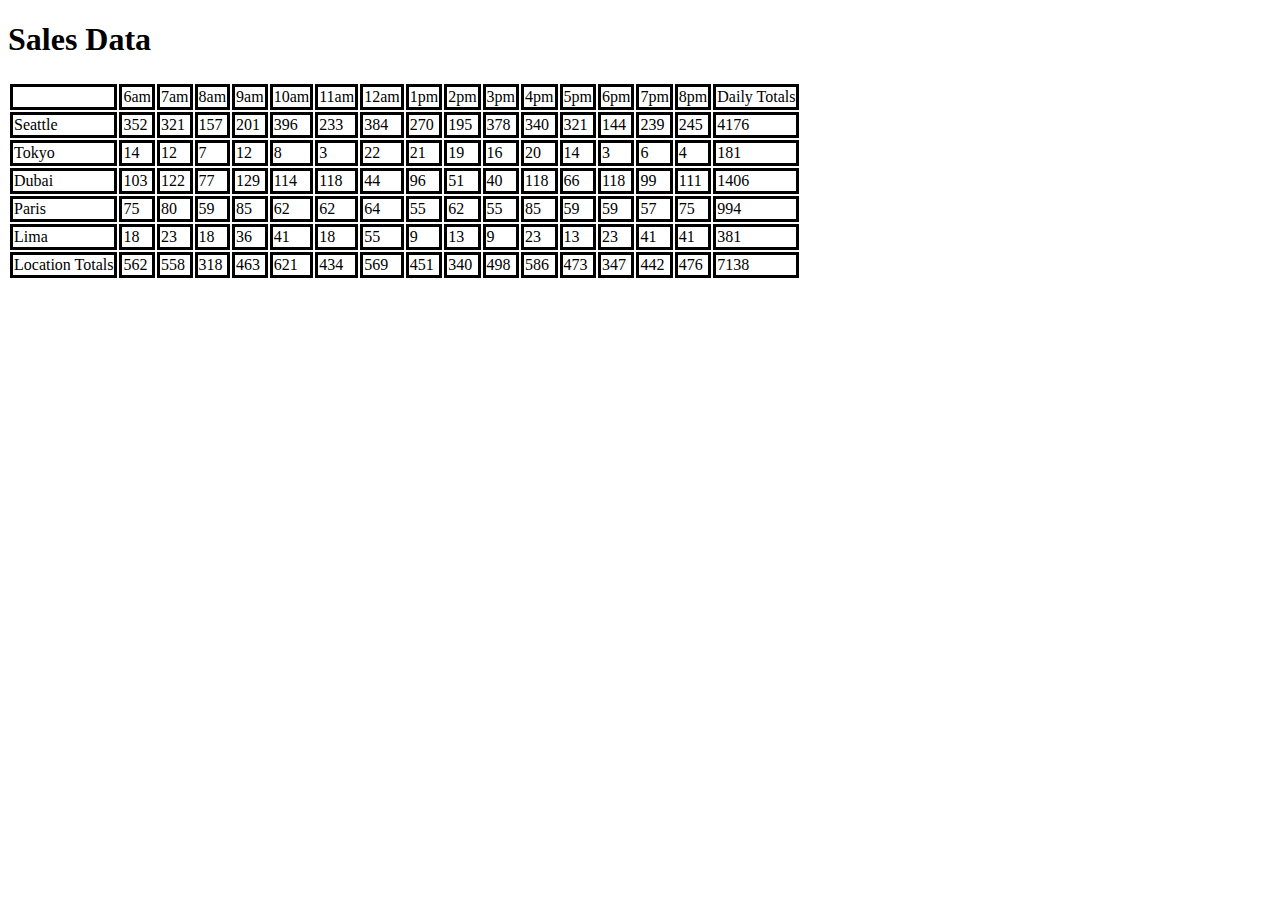
==== sales.html @ 56b21eca "finished lab08b" ====
<!DOCTYPE html>
<html lang="en">
<head>
    <title>Cookie Stand</title>
    <style>
        th {
            border: solid black;
            width: 150px;
        }
        td{
            border: solid black;
        }
    </style>
</head>
<body>
    <header>
        <h1>
            Sales Data
        </h1>
    </header>
    <table>
        <thead>
            <tr>
      
            </tr>
        </thead>
            <tbody id="table-data">

              </tbody>
            <tbody id="daily-totals">

            </tbody>
    </table>
   
    <script src="js/app.js"></script>
</body>
</html>
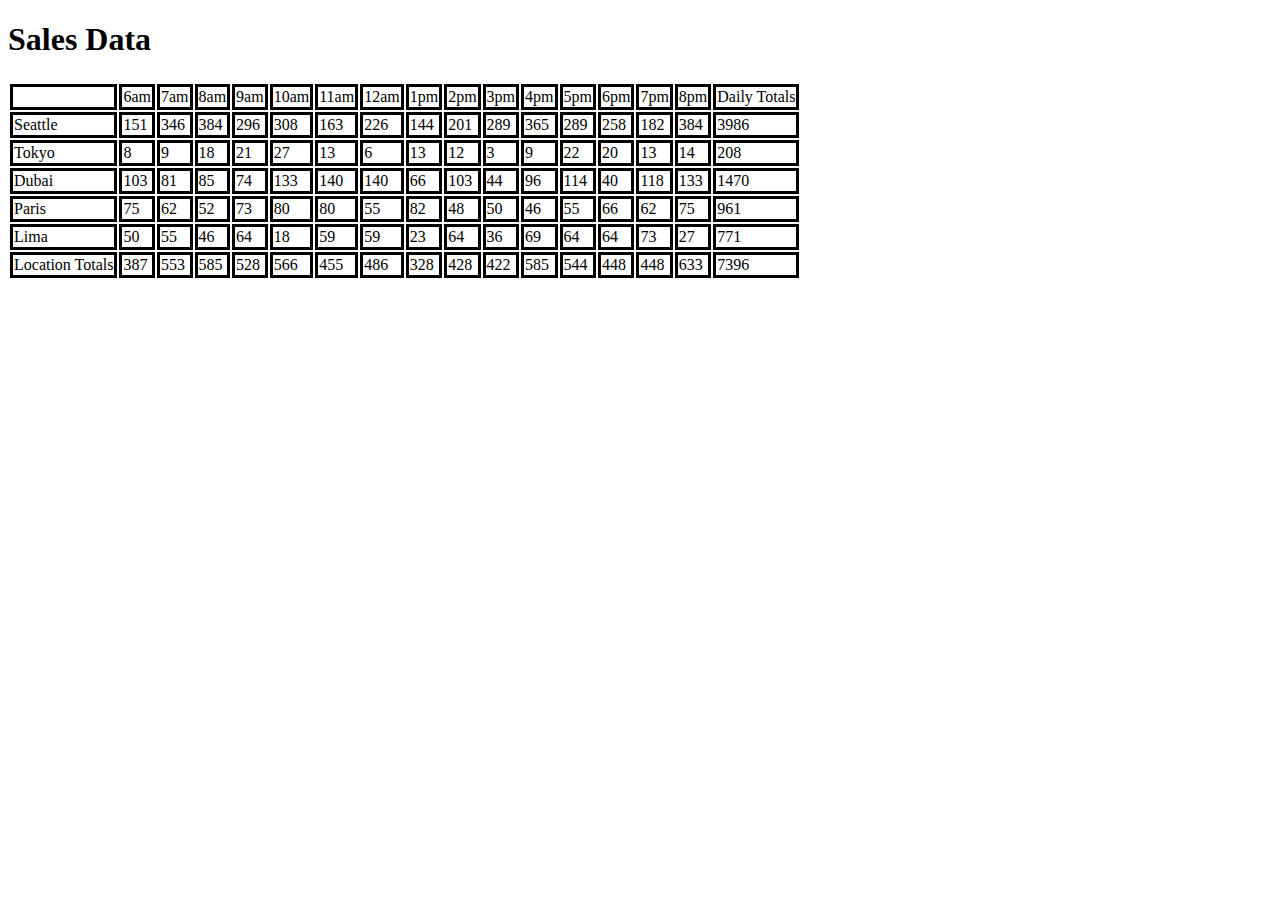
==== commit 29792204: "resolveing conflict" ====
--- a/sales.html
+++ b/sales.html
@@ -31,7 +31,7 @@
 
             </tbody>
     </table>
-   
+
     <script src="js/app.js"></script>
 </body>
 </html>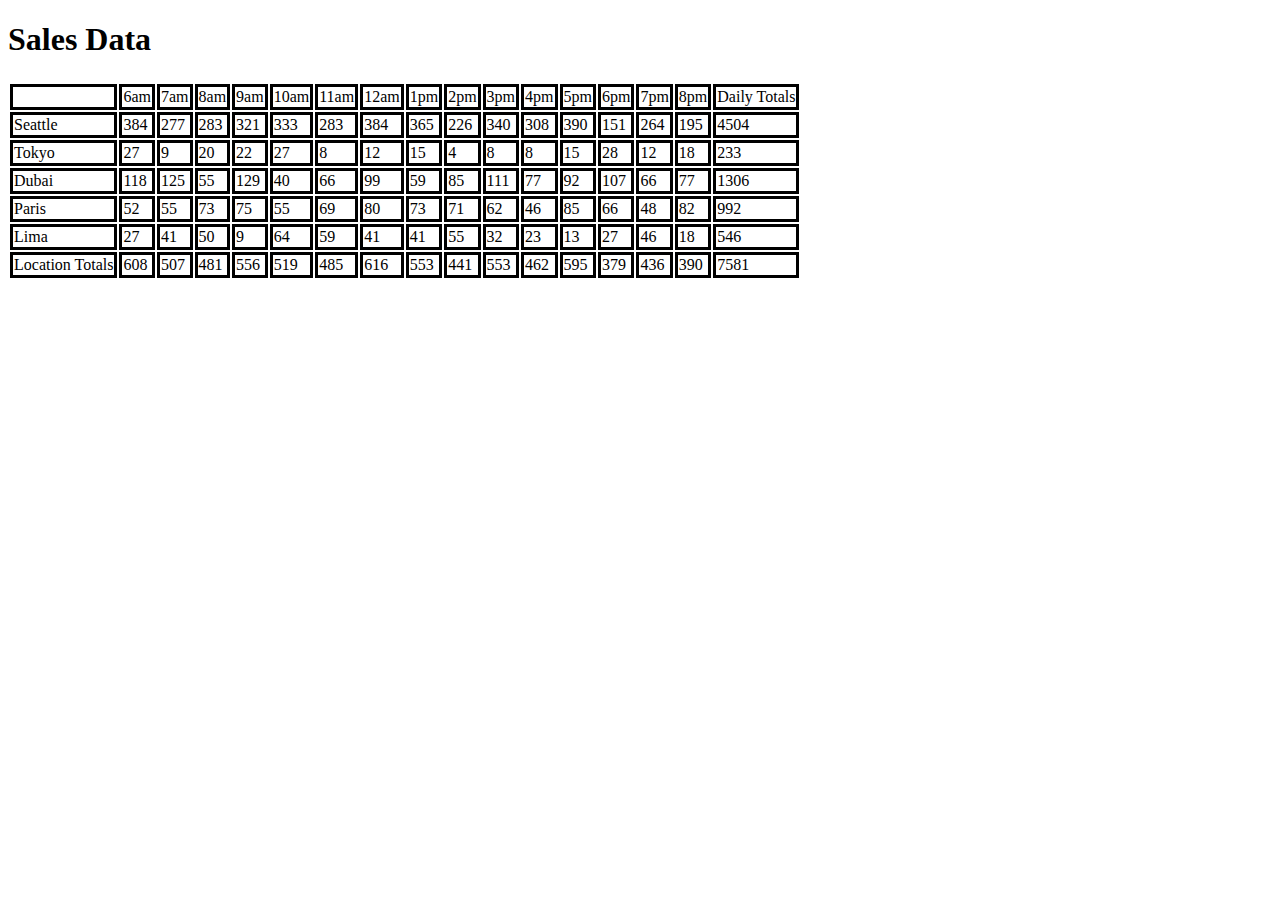
==== commit cb987daa: "Merge pull request #2 from preveira/cookie-stand2" ====
--- a/sales.html
+++ b/sales.html
@@ -31,7 +31,7 @@
 
             </tbody>
     </table>
-
+   
     <script src="js/app.js"></script>
 </body>
 </html>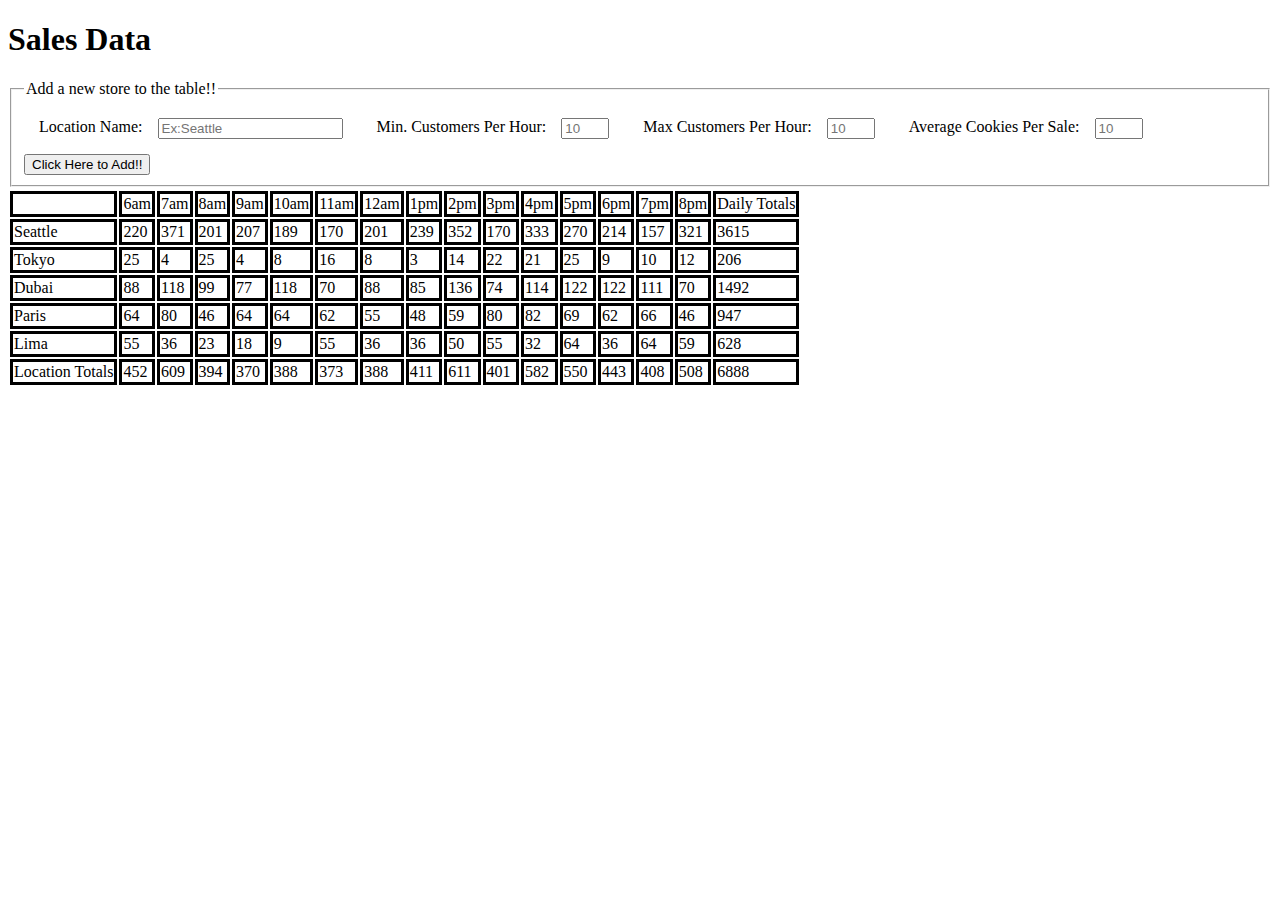
==== commit 9cb6a848: "added html, JS and CSS" ====
--- a/sales.html
+++ b/sales.html
@@ -1,16 +1,9 @@
 <!DOCTYPE html>
 <html lang="en">
 <head>
+    <link href="css/reset.css">
+    <link href="css/style.css" rel="stylesheet" type="text/css">
     <title>Cookie Stand</title>
-    <style>
-        th {
-            border: solid black;
-            width: 150px;
-        }
-        td{
-            border: solid black;
-        }
-    </style>
 </head>
 <body>
     <header>
@@ -18,20 +11,46 @@
             Sales Data
         </h1>
     </header>
-    <table>
-        <thead>
-            <tr>
-      
-            </tr>
-        </thead>
-            <tbody id="table-data">
+    <main>
+        <form id="table-form">
+            <fieldset>
+                <legend>Add a new store to the table!!</legend>
+                <div class="input-container">
+                <label for="location-name">Location Name: </label>
+                <input id="location-name" name="location" type="text" placeholder="Ex:Seattle">
+                </div>
+                <div class="input-container">
+                <label for="min-customers">Min. Customers Per Hour: </label>
+                <input id="min-customers" name="min-customers" type="number" placeholder="10">
+                </div>
+                <div class="input-container">
+                <label for="max-customers">Max Customers Per Hour: </label>
+                <input id="max-customers" name="max-customers" type="number" placeholder="10">
+                </div>
+                <div class="input-container">
+                <label for="avg-cookies">Average Cookies Per Sale: </label>
+                <input id="avg-cookies" name="avg-cookies" type="number" placeholder="10">
+                </div>
+                <!-- A button of type submit will fire the submit on the form -->
+                <div id="button-container">
+                <button type="submit">Click Here to Add!!</button>
+                </div>
+            </fieldset>
+        </form>
+        <table>
+            <thead>
+                <tr>
+        
+                </tr>
+            </thead>
+                <tbody id="table-data">
 
-              </tbody>
-            <tbody id="daily-totals">
+                </tbody>
+                <tbody id="daily-totals">
 
-            </tbody>
-    </table>
-   
+                </tbody>
+        </table>
+    </main>
     <script src="js/app.js"></script>
 </body>
 </html>--- a/css/style.css
+++ b/css/style.css
@@ -0,0 +1,37 @@
+th {
+    border: solid black;
+    width: 150px;
+}
+td{
+    border: solid black;
+}
+#table-form {
+    display: flex;
+    flex: wrap;
+    justify-content: space-between;
+    width: 100%;
+}
+.input-container {
+    display: inline-flex;
+    flex-direction: row;
+    margin: 15px;
+}
+#location-name {
+    margin-left: 15px;
+}
+#min-customers {
+    width: 40px;
+    margin-left: 15px;
+}
+#max-customers {
+    width: 40px;
+    margin-left: 15px;
+}
+#avg-cookies {
+    width: 40px;
+    margin-left: 15px;
+}
+#button-container {
+    display: inline-flex;
+    flex-direction: row;
+}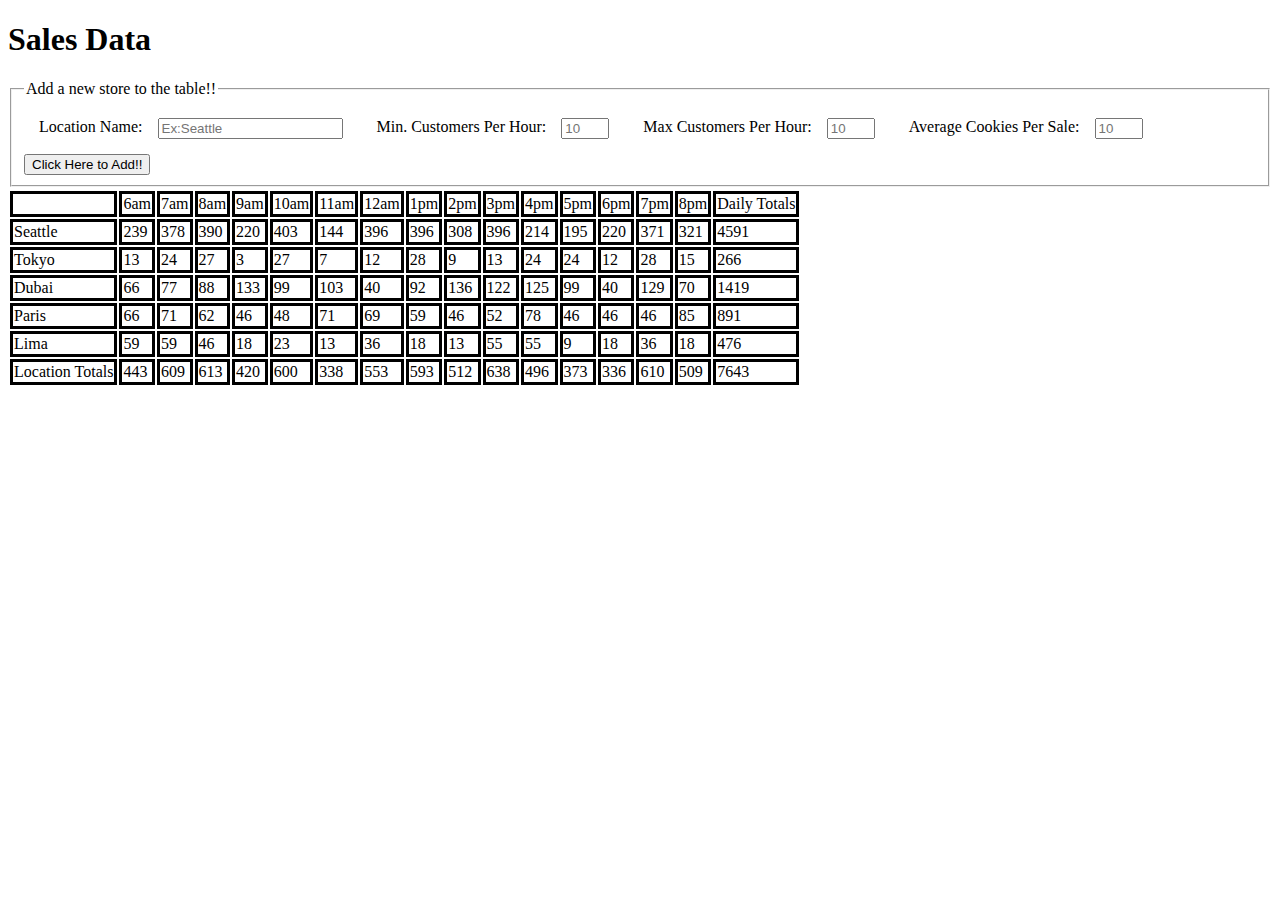
==== commit 083a07ef: "fixing branch conflict" ====
--- a/sales.html
+++ b/sales.html
@@ -44,10 +44,8 @@
                 </tr>
             </thead>
                 <tbody id="table-data">
-
                 </tbody>
                 <tbody id="daily-totals">
-
                 </tbody>
         </table>
     </main>
--- a/css/style.css
+++ b/css/style.css
@@ -34,4 +34,4 @@
 #button-container {
     display: inline-flex;
     flex-direction: row;
-}+}
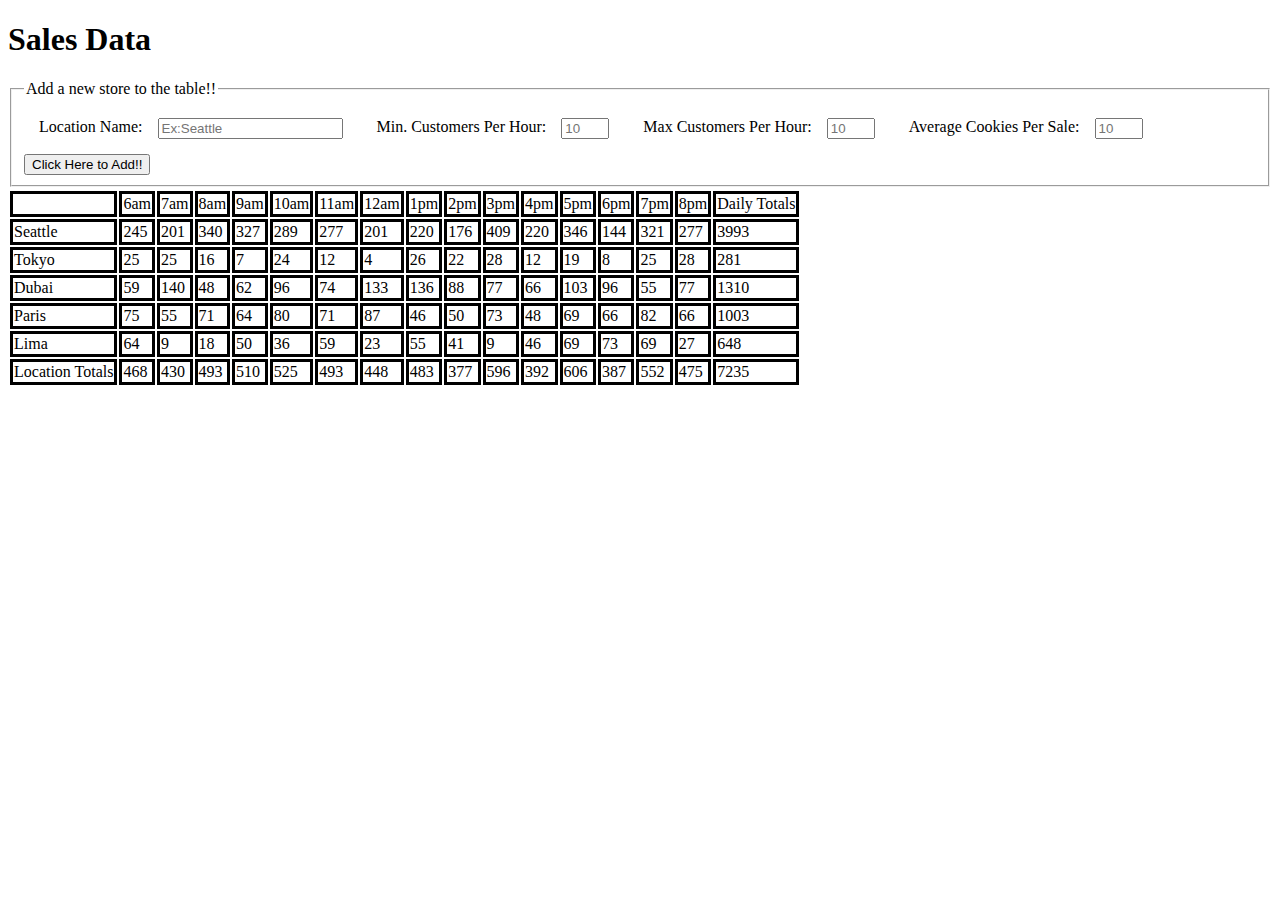
==== commit 87de0a2b: "updating html and js" ====
--- a/sales.html
+++ b/sales.html
@@ -31,7 +31,6 @@
                 <label for="avg-cookies">Average Cookies Per Sale: </label>
                 <input id="avg-cookies" name="avg-cookies" type="number" placeholder="10">
                 </div>
-                <!-- A button of type submit will fire the submit on the form -->
                 <div id="button-container">
                 <button type="submit">Click Here to Add!!</button>
                 </div>
--- a/css/style.css
+++ b/css/style.css
@@ -34,4 +34,4 @@
 #button-container {
     display: inline-flex;
     flex-direction: row;
-}
+}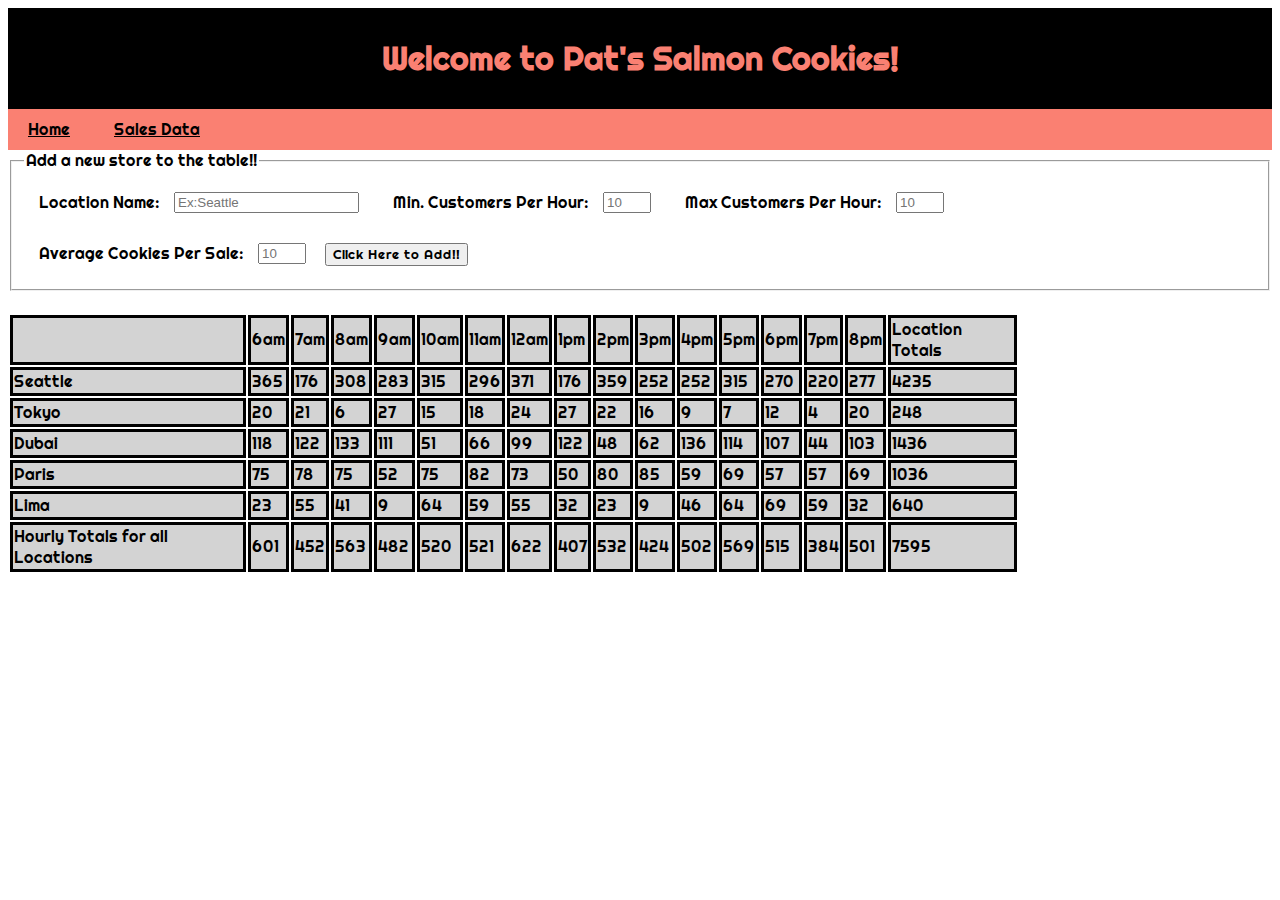
==== commit 6e7d1f7b: "added html and CSS" ====
--- a/sales.html
+++ b/sales.html
@@ -3,13 +3,20 @@
 <head>
     <link href="css/reset.css">
     <link href="css/style.css" rel="stylesheet" type="text/css">
-    <title>Cookie Stand</title>
+    <link rel="preconnect" href="https://fonts.googleapis.com">
+    <link rel="preconnect" href="https://fonts.gstatic.com" crossorigin>
+    <link href="https://fonts.googleapis.com/css2?family=Righteous&display=swap" rel="stylesheet">
+    <title>Pat's Saslmon Cookie</title>
 </head>
 <body>
     <header>
         <h1>
-            Sales Data
+            Welcome to Pat's Salmon Cookies!
         </h1>
+        <div id="nav-bar">
+            <a href="https://preveira.github.io/cookie-stand">Home</a>
+            <a href="https://preveira.github.io/cookie-stand/sales.html">Sales Data</a>
+        </div>
     </header>
     <main>
         <form id="table-form">
--- a/css/style.css
+++ b/css/style.css
@@ -1,15 +1,20 @@
 th {
     border: solid black;
     width: 150px;
+    font-family: 'Righteous', sans-serif;
 }
 td{
     border: solid black;
+    font-family: 'Righteous', sans-serif;
+    background-color: lightgray;
 }
 #table-form {
     display: flex;
     flex: wrap;
     justify-content: space-between;
     width: 100%;
+    font-family: 'Righteous', sans-serif;
+    margin-bottom: 20px;
 }
 .input-container {
     display: inline-flex;
@@ -34,4 +39,63 @@
 #button-container {
     display: inline-flex;
     flex-direction: row;
+}
+h1 {
+    background-color: black;
+    color: salmon;
+    font-family: 'Righteous', sans-serif;
+    margin: 0;
+    width: 100%;
+    display: flex;
+    justify-content: center;
+    padding: 30px 0;
+}
+#nav-bar  {
+    background-color: salmon;
+    font-family: 'Righteous', sans-serif;
+    padding: 10px 0;
+}
+#nav-bar2  {
+    background-color: salmon;
+    font-family: 'Righteous', sans-serif;
+    padding: 10px 0;
+    margin-bottom: 20px;
+}
+#nav-bar a {
+    color: black;
+    margin: 10px 20px;
+}
+#nav-bar2 a {
+    color: black;
+    margin: 10px 20px;
+}
+h3 {
+    color: black;
+    font-family: 'Righteous', sans-serif;
+}
+h2 {
+    font-family: 'Righteous', sans-serif;
+}
+button {
+    font-family: 'Righteous', sans-serif;
+}
+#image {
+    display: flex;
+    justify-content: center;
+}
+img {
+    margin: 40px 0;
+}
+#footer-container {
+    background-color: lightgray;
+    display: flex;
+    justify-content: center;
+    padding: 20px 0;
+}
+#table-container {
+    display: flex;
+    justify-content: center;
+}
+table {
+    width: 80%;
 }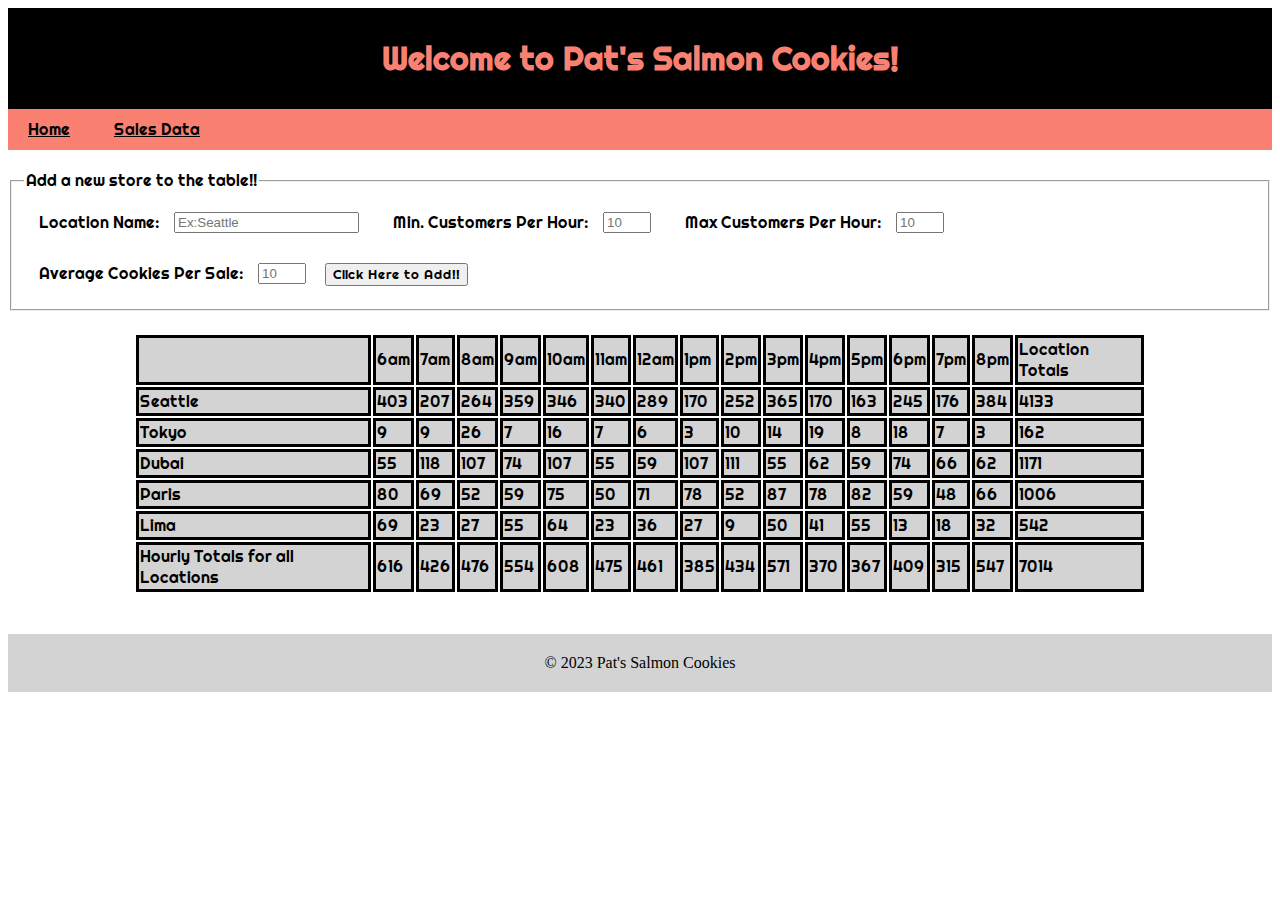
==== commit c2473799: "added html and css" ====
--- a/sales.html
+++ b/sales.html
@@ -13,7 +13,7 @@
         <h1>
             Welcome to Pat's Salmon Cookies!
         </h1>
-        <div id="nav-bar">
+        <div id="nav-bar2">
             <a href="https://preveira.github.io/cookie-stand">Home</a>
             <a href="https://preveira.github.io/cookie-stand/sales.html">Sales Data</a>
         </div>
@@ -43,18 +43,23 @@
                 </div>
             </fieldset>
         </form>
-        <table>
-            <thead>
-                <tr>
-        
-                </tr>
-            </thead>
-                <tbody id="table-data">
-                </tbody>
-                <tbody id="daily-totals">
-                </tbody>
-        </table>
+        <div id="table-container">
+            <table>
+                <thead>
+                    <tr>
+            
+                    </tr>
+                </thead>
+                    <tbody id="table-data">
+                    </tbody>
+                    <tbody id="daily-totals">
+                    </tbody>
+            </table>
+        </div>
     </main>
     <script src="js/app.js"></script>
 </body>
+<div id="footer-container">
+    <footer>&copy; 2023 Pat's Salmon Cookies</footer>
+</div> 
 </html>--- a/css/style.css
+++ b/css/style.css
@@ -91,6 +91,7 @@
     display: flex;
     justify-content: center;
     padding: 20px 0;
+    margin-top: 40px;
 }
 #table-container {
     display: flex;
